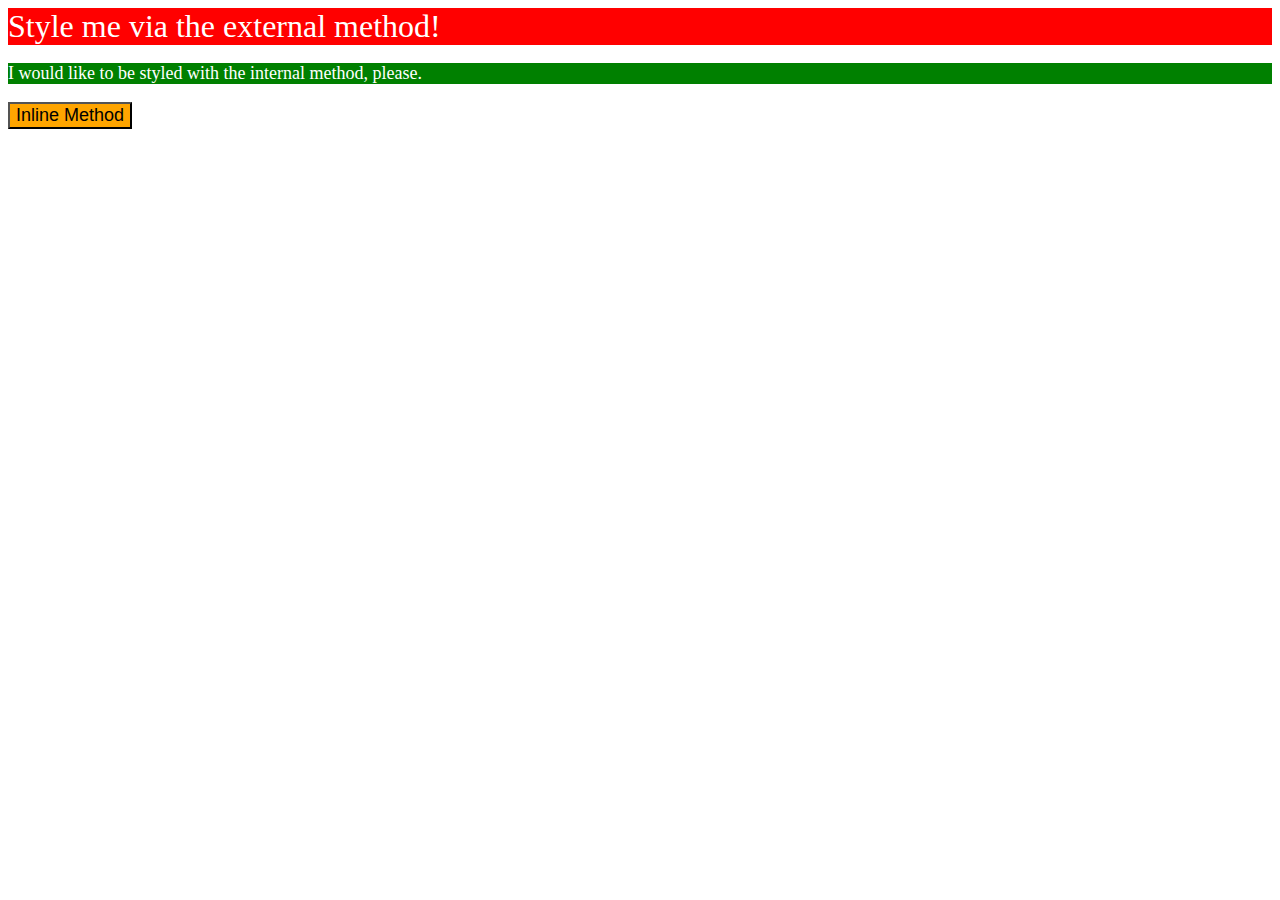
==== foundations/01-css-methods/index.html @ 69e62f91 "add stylesheet as per instructions" ====
<!DOCTYPE html>
<html lang="en">
  <head>
    <meta charset="UTF-8">
    <meta http-equiv="X-UA-Compatible" content="IE=edge">
    <meta name="viewport" content="width=device-width, initial-scale=1.0">
    <title>Methods for Adding CSS</title>
    <style>
      div{
        background-color:red;
        color:white;
        font-size:32px;
      }
      p{
        background-color:green;
        color:white;
        font-size: 18px;
      }
      button{
        background-color: orange;
        font-size: 18px;
      }
    </style>
  </head>
  <body>
    <div>Style me via the external method!</div>
    <p>I would like to be styled with the internal method, please.</p>
    <button>Inline Method</button>
  </body>
</html>
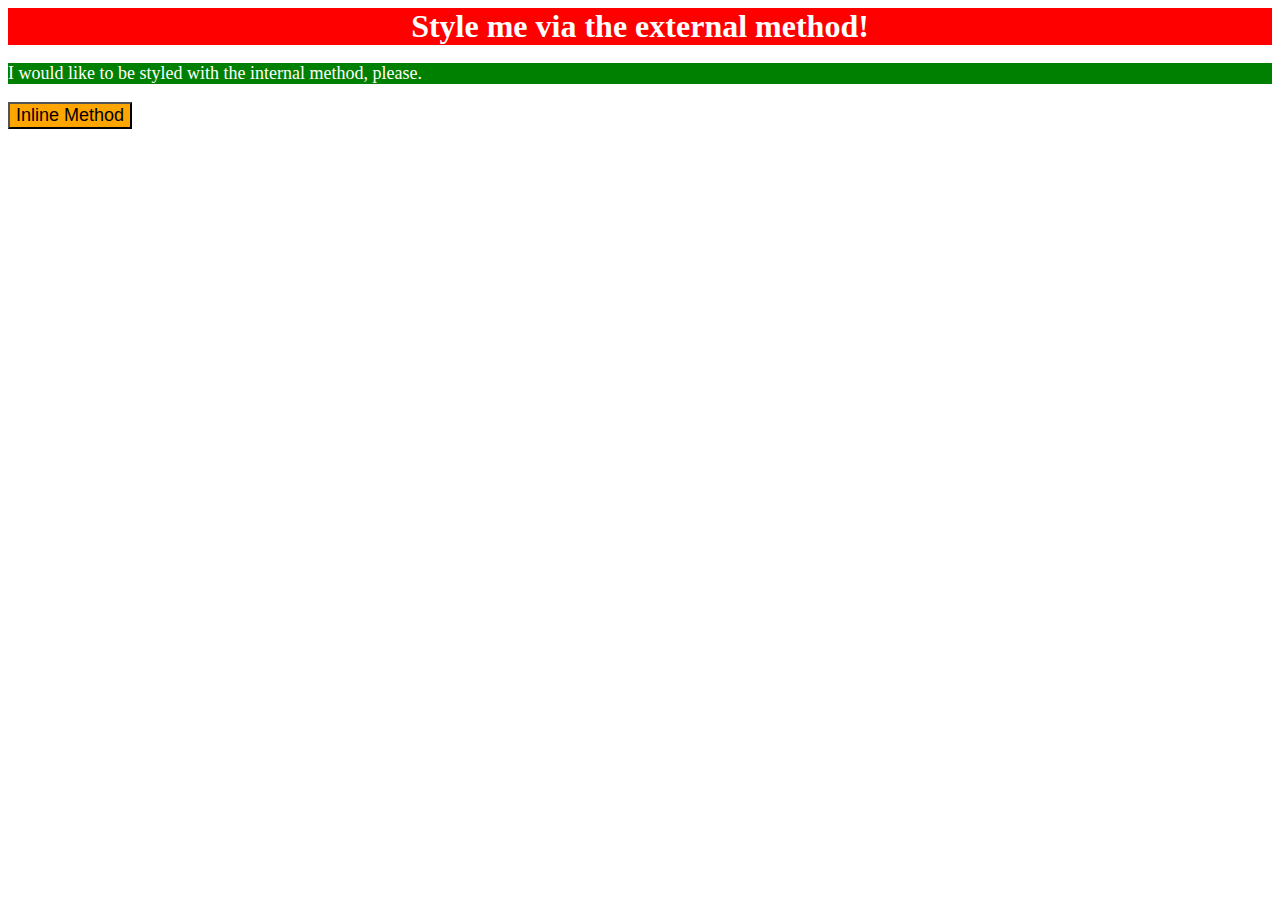
==== commit 4781490e: "add all 3 methods in CSS" ====
--- a/foundations/01-css-methods/index.html
+++ b/foundations/01-css-methods/index.html
@@ -5,19 +5,11 @@
     <meta http-equiv="X-UA-Compatible" content="IE=edge">
     <meta name="viewport" content="width=device-width, initial-scale=1.0">
     <title>Methods for Adding CSS</title>
+    <link rel="stylesheet" href="style.css">
     <style>
-      div{
-        background-color:red;
-        color:white;
-        font-size:32px;
-      }
       p{
         background-color:green;
         color:white;
-        font-size: 18px;
-      }
-      button{
-        background-color: orange;
         font-size: 18px;
       }
     </style>
@@ -25,6 +17,6 @@
   <body>
     <div>Style me via the external method!</div>
     <p>I would like to be styled with the internal method, please.</p>
-    <button>Inline Method</button>
+    <button style="background-color:orange; font-size:18px;">Inline Method</button>
   </body>
 </html>--- a/foundations/01-css-methods/style.css
+++ b/foundations/01-css-methods/style.css
@@ -0,0 +1,7 @@
+div{
+    background-color: red;
+    color: white;
+    font-size: 32px;
+    text-align: center;
+    font-weight: 700;
+}
